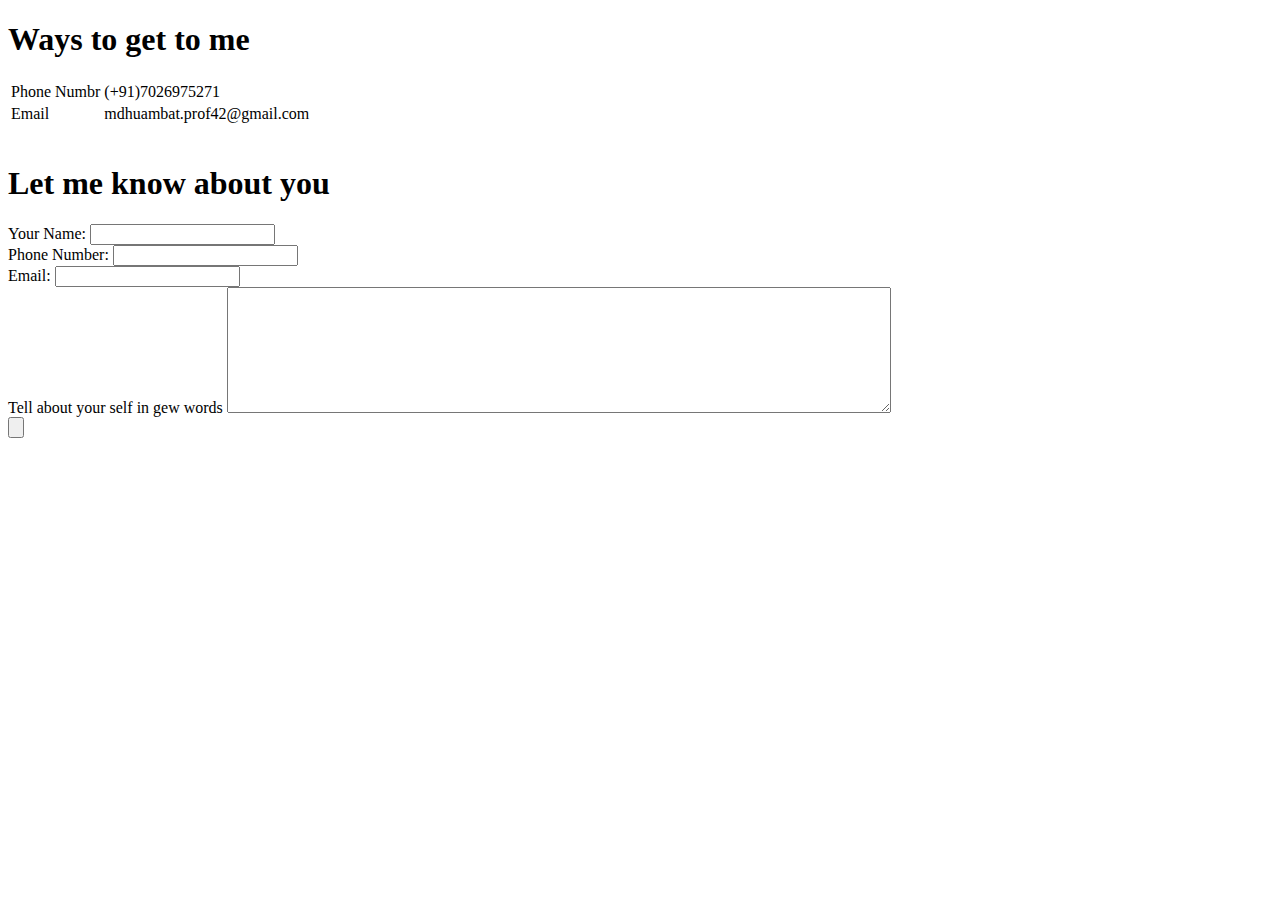
==== Contacts.html @ 5ad90066 "Contacts page is updating" ====
<!DOCTYPE html>
<html lang="en" dir="ltr">
  <head>
    <meta charset="utf-8">
    <title>Cotact</title>
  </head>
  <body>
<h1>Ways to get to me</h1>
 <table>
   <tr>
     <td>Phone Numbr</td><td>(+91)7026975271 </td>
   </tr>
   <tr>
     <td>Email</td><td>mdhuambat.prof42@gmail.com</td>
   </tr>
 </table>
 <br>
 <h1>Let me know about you</h1>
 <form class="" action="mailto:madhuambat.prof42@gmail.com" method="post" enctype="text/plain">
   <label for="">Your Name:</label>
   <input type="text" name="Name:" value="">
   <br>
   <label for="">Phone Number: </label>
   <input type="text" name="Phone Number:" value="">
   <br>
   <label for="">Email: </label>
   <input type="email" name="Email:" value="">
   <br>
   <label for="">Tell about your self in gew words</label>
   <textarea name="name" rows="8" cols="80"></textarea>
   <br>
   <input type="submit" name="Submit" value="">
 </form>

  </body>
</html>
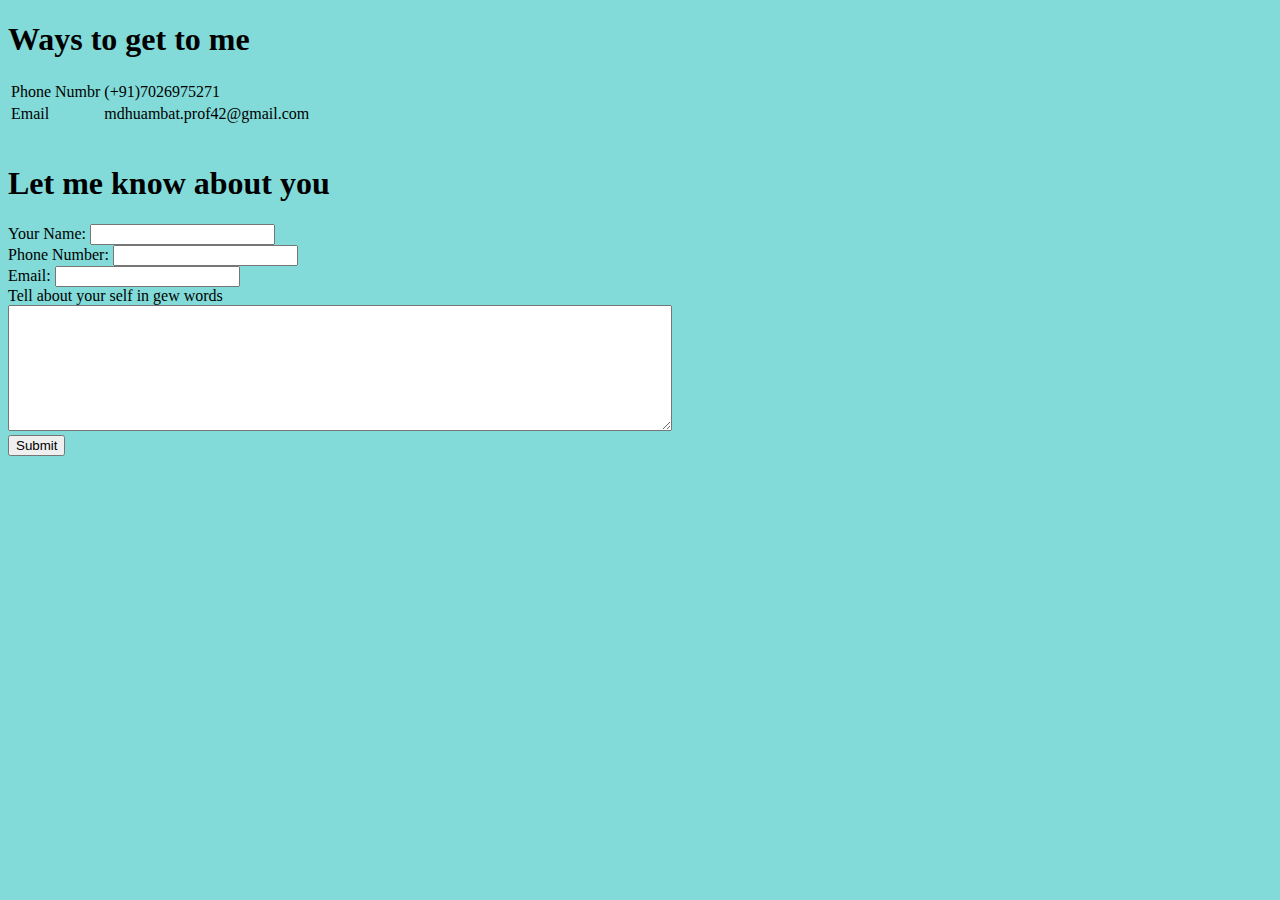
==== commit 1b92321d: "CSS is added for all the pages and hr tag is modified" ====
--- a/Contacts.html
+++ b/Contacts.html
@@ -1,36 +1,42 @@
 <!DOCTYPE html>
 <html lang="en" dir="ltr">
-  <head>
-    <meta charset="utf-8">
-    <title>Cotact</title>
-  </head>
-  <body>
-<h1>Ways to get to me</h1>
- <table>
-   <tr>
-     <td>Phone Numbr</td><td>(+91)7026975271 </td>
-   </tr>
-   <tr>
-     <td>Email</td><td>mdhuambat.prof42@gmail.com</td>
-   </tr>
- </table>
- <br>
- <h1>Let me know about you</h1>
- <form class="" action="mailto:madhuambat.prof42@gmail.com" method="post" enctype="text/plain">
-   <label for="">Your Name:</label>
-   <input type="text" name="Name:" value="">
-   <br>
-   <label for="">Phone Number: </label>
-   <input type="text" name="Phone Number:" value="">
-   <br>
-   <label for="">Email: </label>
-   <input type="email" name="Email:" value="">
-   <br>
-   <label for="">Tell about your self in gew words</label>
-   <textarea name="name" rows="8" cols="80"></textarea>
-   <br>
-   <input type="submit" name="Submit" value="">
- </form>
 
-  </body>
+<head>
+  <meta charset="utf-8">
+  <title>Cotact</title>
+  <link rel="stylesheet" href="css/styles.css">
+</head>
+
+<body>
+  <h1>Ways to get to me</h1>
+  <table>
+    <tr>
+      <td>Phone Numbr</td>
+      <td>(+91)7026975271 </td>
+    </tr>
+    <tr>
+      <td>Email</td>
+      <td>mdhuambat.prof42@gmail.com</td>
+    </tr>
+  </table>
+  <br>
+  <h1>Let me know about you</h1>
+  <form class="" action="mailto:madhuambat.prof42@gmail.com" method="post" enctype="text/plain">
+    <label for="">Your Name:</label>
+    <input type="text" name="Your Name" value="">
+    <br>
+    <label for="">Phone Number: </label>
+    <input type="text" name="Your Number:" value="">
+    <br>
+    <label for="">Email: </label>
+    <input type="email" name="Your Email:" value="">
+    <br>
+    <label for="">Tell about your self in gew words</label><br>
+    <textarea name="Your Message" rows="8" cols="80"></textarea>
+    <br>
+    <input type="submit" name="">
+  </form>
+
+</body>
+
 </html>
--- a/css/styles.css
+++ b/css/styles.css
@@ -0,0 +1,13 @@
+
+
+  body {
+    background-color: #82DBD8 ;
+  }
+  
+  hr {
+
+    border-style: dotted none none;
+    border-width: 10px;
+    width: 5%;
+    border-color: grey;
+  }
